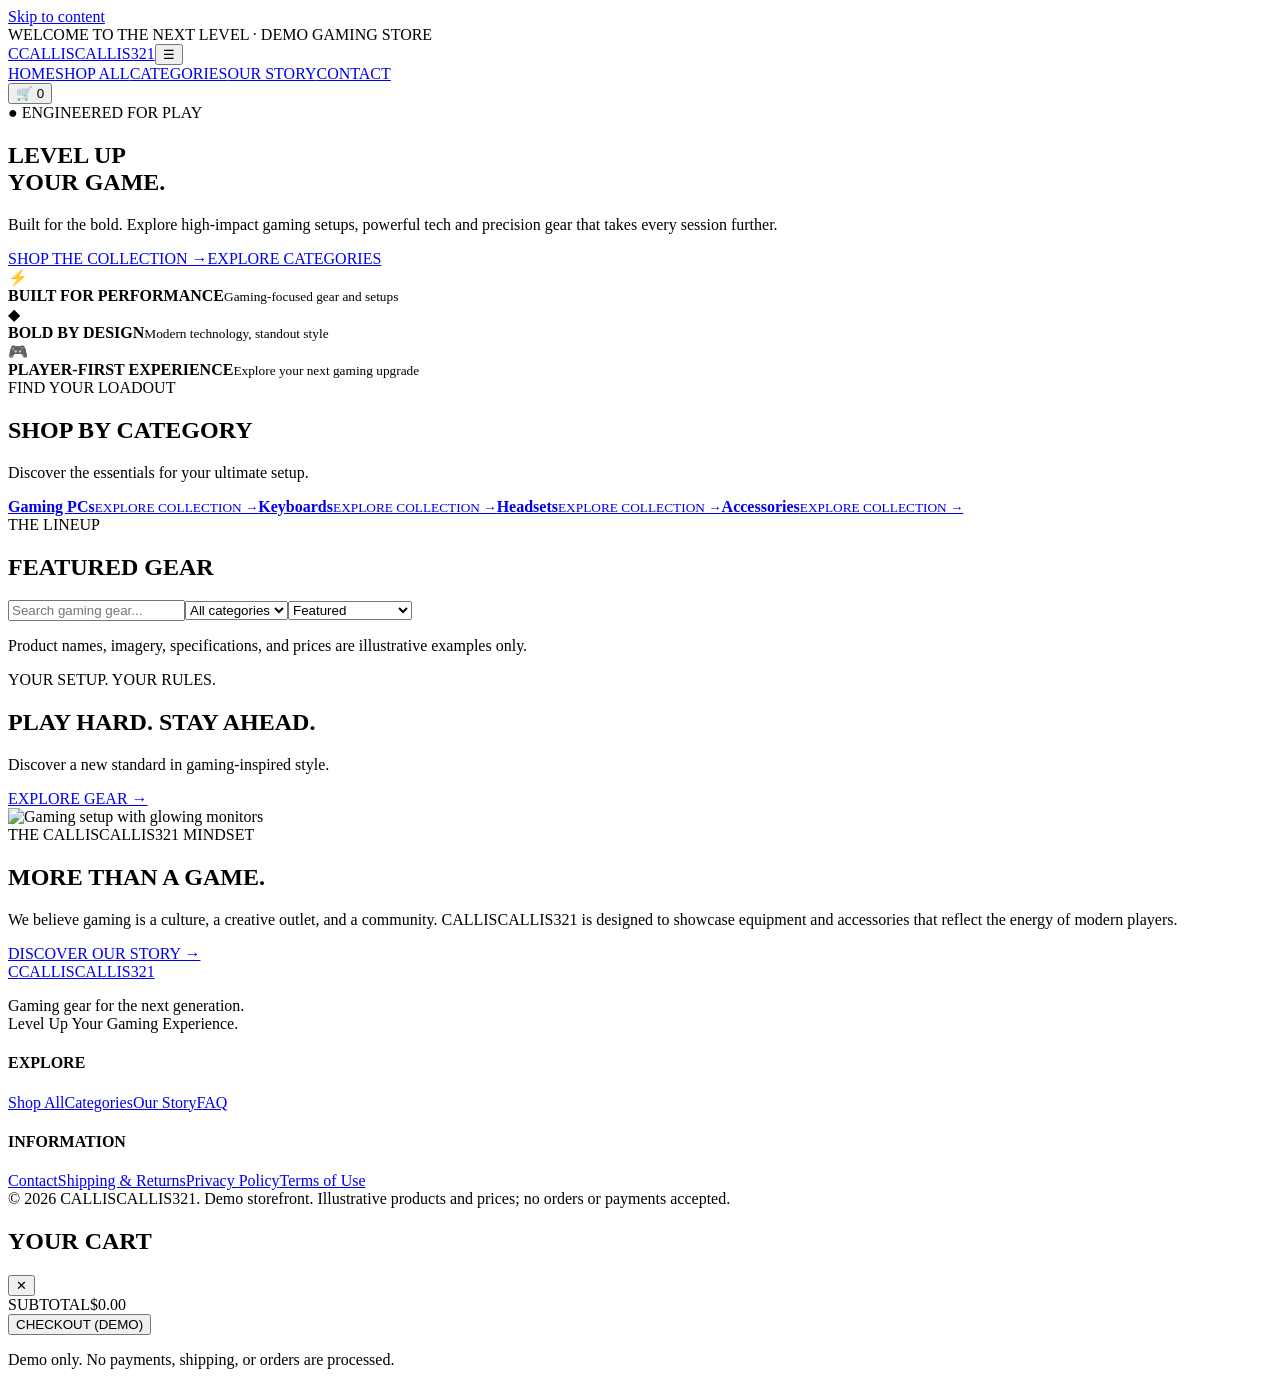
==== index.html @ 55bc2206 "Add files via upload" ====
<!doctype html><html lang="en"><head><meta charset="UTF-8"><meta name="viewport" content="width=device-width,initial-scale=1"><meta name="theme-color" content="#121212"><meta name="description" content="CALLISCALLIS321 premium gaming technology and accessories demo store."><title>Gaming Gear & Technology | CALLISCALLIS321</title><link rel="stylesheet" href="assets/css/style.css"></head><body><a class="skip" href="#main">Skip to content</a><div class="announcement">WELCOME TO THE NEXT LEVEL · DEMO GAMING STORE</div><header class="header"><div class="container nav"><a class="brand" href="index.html"><span class="brandmark">C</span>CALLISCALLIS321</a><button class="iconbutton mobiletoggle" data-menu aria-label="Toggle navigation">☰</button><nav class="navlinks" id="navlinks" aria-label="Main navigation"><a href="index.html">HOME</a><a href="index.html#shop">SHOP ALL</a><a href="index.html#categories">CATEGORIES</a><a href="about.html">OUR STORY</a><a href="contact.html">CONTACT</a></nav><div class="navtools"><button class="iconbutton" data-cart-open aria-label="Open shopping cart">🛒 <span class="cartcount">0</span></button></div></div></header><main id="main"><section class="hero"><div class="container"><div class="eyebrow">● ENGINEERED FOR PLAY</div><h1>LEVEL UP<br>YOUR <span>GAME.</span></h1><p>Built for the bold. Explore high-impact gaming setups, powerful tech and precision gear that takes every session further.</p><div class="heroactions"><a href="#shop" class="btn">SHOP THE COLLECTION →</a><a href="#categories" class="btn outline">EXPLORE CATEGORIES</a></div></div></section><div class="perks"><div class="container perksgrid"><div class="perk"><span class="perkicon">⚡</span><div><b>BUILT FOR PERFORMANCE</b><small>Gaming-focused gear and setups</small></div></div><div class="perk"><span class="perkicon">◆</span><div><b>BOLD BY DESIGN</b><small>Modern technology, standout style</small></div></div><div class="perk"><span class="perkicon">🎮</span><div><b>PLAYER-FIRST EXPERIENCE</b><small>Explore your next gaming upgrade</small></div></div></div></div><section id="categories"><div class="container"><div class="sectionhead"><div><div class="eyebrow">FIND YOUR LOADOUT</div><h2 class="sectiontitle">SHOP BY <span>CATEGORY</span></h2></div><p class="sub">Discover the essentials for your ultimate setup.</p></div><div class="categorygrid"><a href="#shop" class="categorytile" data-category="PCs" style="background-image:url('https://images.unsplash.com/photo-1587831990711-23ca6441447b?w=800&q=85')"><strong>Gaming PCs</strong><small>EXPLORE COLLECTION →</small></a><a href="#shop" class="categorytile" data-category="Keyboards" style="background-image:url('https://images.unsplash.com/photo-1595225476474-87563907a212?w=800&q=85')"><strong>Keyboards</strong><small>EXPLORE COLLECTION →</small></a><a href="#shop" class="categorytile" data-category="Audio" style="background-image:url('https://images.unsplash.com/photo-1599669454699-248893623440?w=800&q=85')"><strong>Headsets</strong><small>EXPLORE COLLECTION →</small></a><a href="#shop" class="categorytile" data-category="Accessories" style="background-image:url('https://images.unsplash.com/photo-1550745165-9bc0b252726f?w=800&q=85')"><strong>Accessories</strong><small>EXPLORE COLLECTION →</small></a></div></div></section><section id="shop" class="shop"><div class="container"><div class="sectionhead"><div><div class="eyebrow">THE LINEUP</div><h2 class="sectiontitle">FEATURED <span>GEAR</span></h2></div><p class="sub" id="resultcount" aria-live="polite"></p></div><div class="toolbar"><input id="search" type="search" placeholder="Search gaming gear..." aria-label="Search products"><select id="category" aria-label="Filter by category"><option value="all">All categories</option><option>PCs</option><option>Consoles</option><option>Keyboards</option><option>Mice</option><option>Audio</option><option>Monitors</option><option>Controllers</option><option>Accessories</option></select><select id="sort" aria-label="Sort products"><option value="featured">Featured</option><option value="low">Price: low to high</option><option value="high">Price: high to low</option><option value="name">Name: A–Z</option></select></div><div class="productgrid" id="productgrid"></div><p class="mutednote">Product names, imagery, specifications, and prices are illustrative examples only.</p></div></section><section><div class="container"><div class="banner"><div><div class="eyebrow">YOUR SETUP. YOUR RULES.</div><h2>PLAY HARD. STAY AHEAD.</h2><p class="sub">Discover a new standard in gaming-inspired style.</p></div><a href="#shop" class="btn">EXPLORE GEAR →</a></div></div></section><section><div class="container storygrid"><img loading="lazy" src="https://images.unsplash.com/photo-1542751371-adc38448a05e?w=1000&q=85" alt="Gaming setup with glowing monitors"><div><div class="eyebrow">THE CALLISCALLIS321 MINDSET</div><h2 class="sectiontitle">MORE THAN <span>A GAME.</span></h2><p>We believe gaming is a culture, a creative outlet, and a community. CALLISCALLIS321 is designed to showcase equipment and accessories that reflect the energy of modern players.</p><a href="about.html" class="btn outline">DISCOVER OUR STORY →</a></div></div></section></main><footer class="footer"><div class="container"><div class="footergrid"><div><a class="brand" href="index.html"><span class="brandmark">C</span>CALLISCALLIS321</a><p>Gaming gear for the next generation.<br>Level Up Your Gaming Experience.</p></div><div><h4>EXPLORE</h4><a href="index.html#shop">Shop All</a><a href="index.html#categories">Categories</a><a href="about.html">Our Story</a><a href="faq.html">FAQ</a></div><div><h4>INFORMATION</h4><a href="contact.html">Contact</a><a href="shipping.html">Shipping & Returns</a><a href="privacy.html">Privacy Policy</a><a href="terms.html">Terms of Use</a></div></div><div class="footerbottom">© 2026 CALLISCALLIS321. Demo storefront. Illustrative products and prices; no orders or payments accepted.</div></div></footer><div id="cartback" class="drawerback"><aside class="drawer" role="dialog" aria-label="Shopping cart" aria-modal="true"><div class="drawerhead"><h2>YOUR CART</h2><button class="iconbutton" data-cart-close aria-label="Close cart">✕</button></div><div class="cartitems" id="cartitems"></div><div class="total"><span>SUBTOTAL</span><span id="carttotal">$0.00</span></div><button class="btn" id="demo-checkout">CHECKOUT (DEMO)</button><p class="mutednote">Demo only. No payments, shipping, or orders are processed.</p></aside></div><div class="toast" id="toast" role="status"></div><script src="assets/js/products.js"></script><script src="assets/js/app.js"></script></body></html>
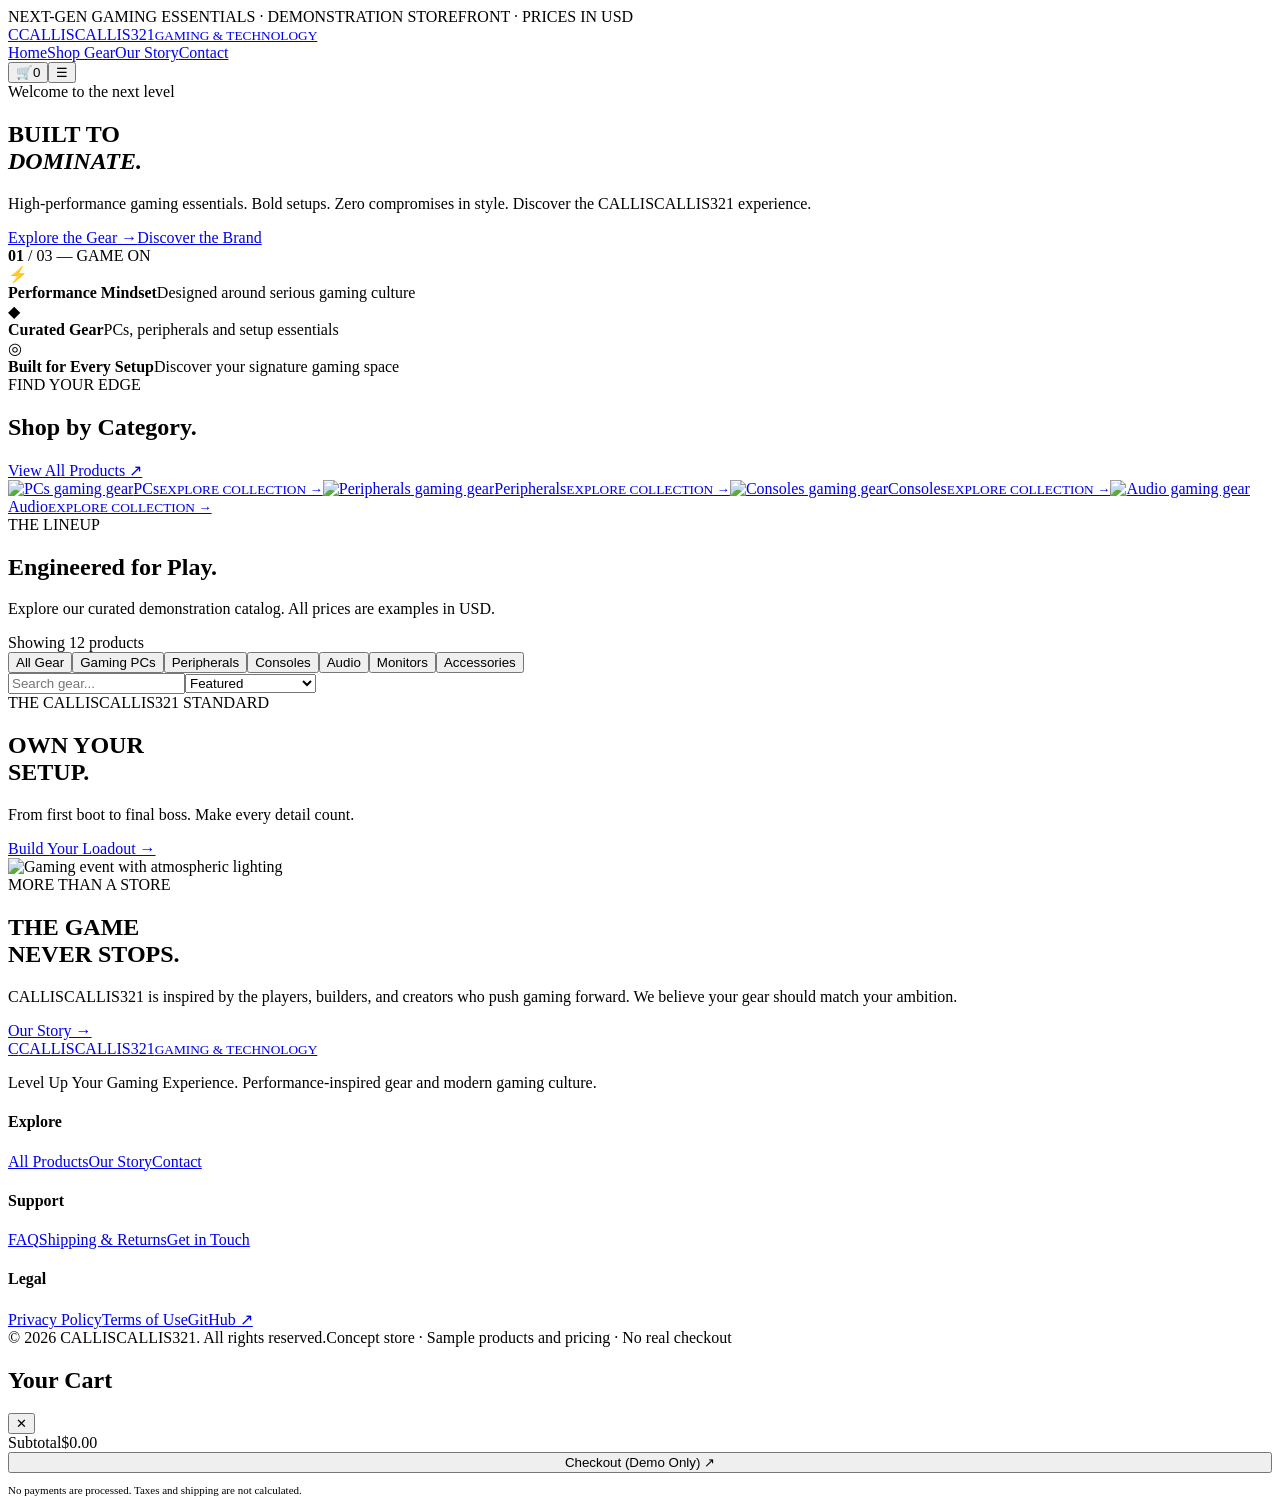
==== commit f32270e6: "Add files via upload" ====
--- a/index.html
+++ b/index.html
@@ -1 +1 @@
-<!doctype html><html lang="en"><head><meta charset="UTF-8"><meta name="viewport" content="width=device-width,initial-scale=1"><meta name="theme-color" content="#121212"><meta name="description" content="CALLISCALLIS321 premium gaming technology and accessories demo store."><title>Gaming Gear & Technology | CALLISCALLIS321</title><link rel="stylesheet" href="assets/css/style.css"></head><body><a class="skip" href="#main">Skip to content</a><div class="announcement">WELCOME TO THE NEXT LEVEL · DEMO GAMING STORE</div><header class="header"><div class="container nav"><a class="brand" href="index.html"><span class="brandmark">C</span>CALLISCALLIS321</a><button class="iconbutton mobiletoggle" data-menu aria-label="Toggle navigation">☰</button><nav class="navlinks" id="navlinks" aria-label="Main navigation"><a href="index.html">HOME</a><a href="index.html#shop">SHOP ALL</a><a href="index.html#categories">CATEGORIES</a><a href="about.html">OUR STORY</a><a href="contact.html">CONTACT</a></nav><div class="navtools"><button class="iconbutton" data-cart-open aria-label="Open shopping cart">🛒 <span class="cartcount">0</span></button></div></div></header><main id="main"><section class="hero"><div class="container"><div class="eyebrow">● ENGINEERED FOR PLAY</div><h1>LEVEL UP<br>YOUR <span>GAME.</span></h1><p>Built for the bold. Explore high-impact gaming setups, powerful tech and precision gear that takes every session further.</p><div class="heroactions"><a href="#shop" class="btn">SHOP THE COLLECTION →</a><a href="#categories" class="btn outline">EXPLORE CATEGORIES</a></div></div></section><div class="perks"><div class="container perksgrid"><div class="perk"><span class="perkicon">⚡</span><div><b>BUILT FOR PERFORMANCE</b><small>Gaming-focused gear and setups</small></div></div><div class="perk"><span class="perkicon">◆</span><div><b>BOLD BY DESIGN</b><small>Modern technology, standout style</small></div></div><div class="perk"><span class="perkicon">🎮</span><div><b>PLAYER-FIRST EXPERIENCE</b><small>Explore your next gaming upgrade</small></div></div></div></div><section id="categories"><div class="container"><div class="sectionhead"><div><div class="eyebrow">FIND YOUR LOADOUT</div><h2 class="sectiontitle">SHOP BY <span>CATEGORY</span></h2></div><p class="sub">Discover the essentials for your ultimate setup.</p></div><div class="categorygrid"><a href="#shop" class="categorytile" data-category="PCs" style="background-image:url('https://images.unsplash.com/photo-1587831990711-23ca6441447b?w=800&q=85')"><strong>Gaming PCs</strong><small>EXPLORE COLLECTION →</small></a><a href="#shop" class="categorytile" data-category="Keyboards" style="background-image:url('https://images.unsplash.com/photo-1595225476474-87563907a212?w=800&q=85')"><strong>Keyboards</strong><small>EXPLORE COLLECTION →</small></a><a href="#shop" class="categorytile" data-category="Audio" style="background-image:url('https://images.unsplash.com/photo-1599669454699-248893623440?w=800&q=85')"><strong>Headsets</strong><small>EXPLORE COLLECTION →</small></a><a href="#shop" class="categorytile" data-category="Accessories" style="background-image:url('https://images.unsplash.com/photo-1550745165-9bc0b252726f?w=800&q=85')"><strong>Accessories</strong><small>EXPLORE COLLECTION →</small></a></div></div></section><section id="shop" class="shop"><div class="container"><div class="sectionhead"><div><div class="eyebrow">THE LINEUP</div><h2 class="sectiontitle">FEATURED <span>GEAR</span></h2></div><p class="sub" id="resultcount" aria-live="polite"></p></div><div class="toolbar"><input id="search" type="search" placeholder="Search gaming gear..." aria-label="Search products"><select id="category" aria-label="Filter by category"><option value="all">All categories</option><option>PCs</option><option>Consoles</option><option>Keyboards</option><option>Mice</option><option>Audio</option><option>Monitors</option><option>Controllers</option><option>Accessories</option></select><select id="sort" aria-label="Sort products"><option value="featured">Featured</option><option value="low">Price: low to high</option><option value="high">Price: high to low</option><option value="name">Name: A–Z</option></select></div><div class="productgrid" id="productgrid"></div><p class="mutednote">Product names, imagery, specifications, and prices are illustrative examples only.</p></div></section><section><div class="container"><div class="banner"><div><div class="eyebrow">YOUR SETUP. YOUR RULES.</div><h2>PLAY HARD. STAY AHEAD.</h2><p class="sub">Discover a new standard in gaming-inspired style.</p></div><a href="#shop" class="btn">EXPLORE GEAR →</a></div></div></section><section><div class="container storygrid"><img loading="lazy" src="https://images.unsplash.com/photo-1542751371-adc38448a05e?w=1000&q=85" alt="Gaming setup with glowing monitors"><div><div class="eyebrow">THE CALLISCALLIS321 MINDSET</div><h2 class="sectiontitle">MORE THAN <span>A GAME.</span></h2><p>We believe gaming is a culture, a creative outlet, and a community. CALLISCALLIS321 is designed to showcase equipment and accessories that reflect the energy of modern players.</p><a href="about.html" class="btn outline">DISCOVER OUR STORY →</a></div></div></section></main><footer class="footer"><div class="container"><div class="footergrid"><div><a class="brand" href="index.html"><span class="brandmark">C</span>CALLISCALLIS321</a><p>Gaming gear for the next generation.<br>Level Up Your Gaming Experience.</p></div><div><h4>EXPLORE</h4><a href="index.html#shop">Shop All</a><a href="index.html#categories">Categories</a><a href="about.html">Our Story</a><a href="faq.html">FAQ</a></div><div><h4>INFORMATION</h4><a href="contact.html">Contact</a><a href="shipping.html">Shipping & Returns</a><a href="privacy.html">Privacy Policy</a><a href="terms.html">Terms of Use</a></div></div><div class="footerbottom">© 2026 CALLISCALLIS321. Demo storefront. Illustrative products and prices; no orders or payments accepted.</div></div></footer><div id="cartback" class="drawerback"><aside class="drawer" role="dialog" aria-label="Shopping cart" aria-modal="true"><div class="drawerhead"><h2>YOUR CART</h2><button class="iconbutton" data-cart-close aria-label="Close cart">✕</button></div><div class="cartitems" id="cartitems"></div><div class="total"><span>SUBTOTAL</span><span id="carttotal">$0.00</span></div><button class="btn" id="demo-checkout">CHECKOUT (DEMO)</button><p class="mutednote">Demo only. No payments, shipping, or orders are processed.</p></aside></div><div class="toast" id="toast" role="status"></div><script src="assets/js/products.js"></script><script src="assets/js/app.js"></script></body></html>+<!doctype html><html lang="en"><head><meta charset="utf-8"><meta name="viewport" content="width=device-width,initial-scale=1"><meta name="theme-color" content="#08090c"><meta name="description" content="CALLISCALLIS321 premium gaming concept store with gaming PCs, consoles, peripherals and accessories."><title>Premium Gaming Store | CALLISCALLIS321</title><link rel="stylesheet" href="assets/css/style.css"></head><body><div class="announcement">NEXT-GEN GAMING ESSENTIALS · DEMONSTRATION STOREFRONT · PRICES IN USD</div><header class="nav"><div class="container nav-inner"><a class="brand" href="index.html" aria-label="CALLISCALLIS321 home"><span class="brand-mark">C</span><span>CALLISCALLIS321<small>GAMING & TECHNOLOGY</small></span></a><nav class="nav-links" id="nav-links"><a href="index.html">Home</a><a href="shop.html">Shop Gear</a><a href="about.html">Our Story</a><a href="contact.html">Contact</a></nav><div class="nav-actions"><button class="icon-btn" data-cart-open aria-label="Open shopping cart">🛒<span class="count">0</span></button><button class="icon-btn menu-toggle" data-menu-toggle aria-label="Toggle menu">☰</button></div></div></header><main><section class="hero"><div class="container"><span class="eyebrow">Welcome to the next level</span><h1>BUILT TO<br><em>DOMINATE.</em></h1><p>High-performance gaming essentials. Bold setups. Zero compromises in style. Discover the CALLISCALLIS321 experience.</p><div class="hero-actions"><a class="btn" href="shop.html">Explore the Gear →</a><a class="btn btn-outline" href="about.html">Discover the Brand</a></div><div class="hero-index"><b>01</b> / 03 — GAME ON</div></div></section><section class="features"><div class="container feature-grid"><div class="feature"><span class="symbol">⚡</span><div><b>Performance Mindset</b><span>Designed around serious gaming culture</span></div></div><div class="feature"><span class="symbol">◆</span><div><b>Curated Gear</b><span>PCs, peripherals and setup essentials</span></div></div><div class="feature"><span class="symbol">◎</span><div><b>Built for Every Setup</b><span>Discover your signature gaming space</span></div></div></div></section><section class="section"><div class="container"><div class="section-head"><div><span class="eyebrow">FIND YOUR EDGE</span><h2>Shop by Category.</h2></div><a href="shop.html" class="text-link">View All Products ↗</a></div><div class="category-grid"><a class="category-card" href="shop.html"><img src="https://images.unsplash.com/photo-1587831990711-23ca6441447b?auto=format&fit=crop&w=750&q=80" alt="PCs gaming gear" loading="lazy"><span class="category-title">PCs<small>EXPLORE COLLECTION →</small></span></a><a class="category-card" href="shop.html"><img src="https://images.unsplash.com/photo-1541140532154-b024d705b90a?auto=format&fit=crop&w=750&q=80" alt="Peripherals gaming gear" loading="lazy"><span class="category-title">Peripherals<small>EXPLORE COLLECTION →</small></span></a><a class="category-card" href="shop.html"><img src="https://images.unsplash.com/photo-1606144042614-b2417e99c4e3?auto=format&fit=crop&w=750&q=80" alt="Consoles gaming gear" loading="lazy"><span class="category-title">Consoles<small>EXPLORE COLLECTION →</small></span></a><a class="category-card" href="shop.html"><img src="https://images.unsplash.com/photo-1599669454699-248893623440?auto=format&fit=crop&w=750&q=80" alt="Audio gaming gear" loading="lazy"><span class="category-title">Audio<small>EXPLORE COLLECTION →</small></span></a></div></div></section><section class="section" id="gear"><div class="container"><div class="section-head"><div><span class="eyebrow">THE LINEUP</span><h2>Engineered for Play.</h2><p>Explore our curated demonstration catalog. All prices are examples in USD.</p></div><span class="text-link" id="result-count">Showing 12 products</span></div><div class="catalog-toolbar"><div class="filter-pills"><button class="pill active" data-category="All">All Gear</button><button class="pill" data-category="PCs">Gaming PCs</button><button class="pill" data-category="Peripherals">Peripherals</button><button class="pill" data-category="Consoles">Consoles</button><button class="pill" data-category="Audio">Audio</button><button class="pill" data-category="Monitors">Monitors</button><button class="pill" data-category="Accessories">Accessories</button></div><div class="search-sort"><input class="field" id="product-search" type="search" placeholder="Search gear..." aria-label="Search products"><select class="field" id="sort-products" aria-label="Sort products"><option value="featured">Featured</option><option value="low">Price: Low to High</option><option value="high">Price: High to Low</option></select></div></div><div class="product-grid" id="product-grid"></div></div></section><section class="campaign"><div class="container campaign-grid"><div><span class="eyebrow">THE CALLISCALLIS321 STANDARD</span><h2>OWN YOUR<br>SETUP.</h2><p>From first boot to final boss. Make every detail count.</p><a class="btn" href="shop.html">Build Your Loadout →</a></div><div class="campaign-art" role="img" aria-label="Gaming setup"></div></div></section><section class="section"><div class="container editorial"><img src="https://images.unsplash.com/photo-1542751371-adc38448a05e?auto=format&fit=crop&w=1100&q=85" alt="Gaming event with atmospheric lighting" loading="lazy"><div><span class="eyebrow">MORE THAN A STORE</span><h2>THE GAME<br>NEVER STOPS.</h2><p>CALLISCALLIS321 is inspired by the players, builders, and creators who push gaming forward. We believe your gear should match your ambition.</p><a class="btn btn-outline" href="about.html">Our Story →</a></div></div></section></main><footer class="footer"><div class="container"><div class="footer-grid"><div><a class="brand" href="index.html"><span class="brand-mark">C</span><span>CALLISCALLIS321<small>GAMING & TECHNOLOGY</small></span></a><p>Level Up Your Gaming Experience. Performance-inspired gear and modern gaming culture.</p></div><div><h4>Explore</h4><a href="shop.html">All Products</a><a href="about.html">Our Story</a><a href="contact.html">Contact</a></div><div><h4>Support</h4><a href="faq.html">FAQ</a><a href="shipping.html">Shipping & Returns</a><a href="contact.html">Get in Touch</a></div><div><h4>Legal</h4><a href="privacy.html">Privacy Policy</a><a href="terms.html">Terms of Use</a><a href="https://github.com/calliscallis321" target="_blank" rel="noopener">GitHub ↗</a></div></div><div class="footer-bottom"><span>© 2026 CALLISCALLIS321. All rights reserved.</span><span>Concept store · Sample products and pricing · No real checkout</span></div></div></footer><div class="overlay" id="overlay"></div><aside class="cart-drawer" id="cart" role="dialog" aria-modal="true" aria-label="Shopping cart"><div class="cart-header"><h2>Your Cart</h2><button class="icon-btn" data-cart-close aria-label="Close cart">✕</button></div><div class="cart-items" id="cart-items"></div><div class="cart-footer"><div class="subtotal"><span>Subtotal</span><span id="subtotal">$0.00</span></div><button class="btn" style="width:100%" data-demo-checkout>Checkout (Demo Only) ↗</button><p class="muted" style="font-size:11px">No payments are processed. Taxes and shipping are not calculated.</p></div></aside><div class="toast" id="toast" role="status" aria-live="polite"></div><script src="assets/js/products.js"></script><script src="assets/js/app.js"></script></body></html>
